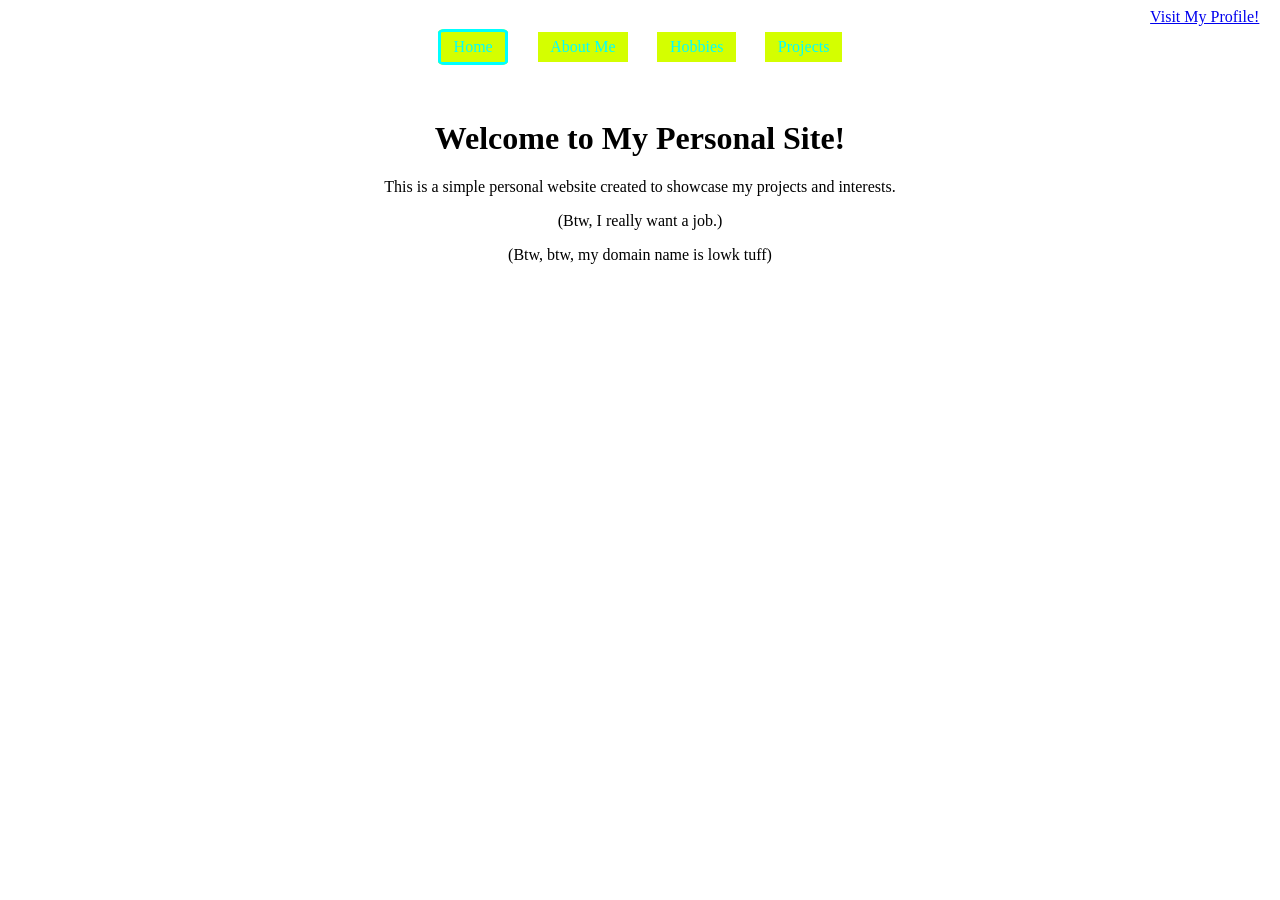
==== index.html @ 992e5240 "created all pages of website" ====
<!DOCTYPE html>
<html lang="en">
<head>
    <meta charset="UTF-8">
    <meta name="viewport" content="width=device-width, initial-scale=1.0">
    <title>My Personal Site</title>
    <link rel="stylesheet" href="styles.css">
    <link rel="icon" href="assets/image.png" type="image/png">
</head>
<body>
    <a id="visit-profile" href="https://stardance.hackclub.com/@1kehuynh/projects" target="_blank">Visit My Profile!</a>

    <nav class="nav">
        <a class = "nav-selected" href="index.html">Home</a>
        <a href="about.html">About Me</a>
        <a href="hobbies.html">Hobbies</a>
        <a href="projects.html">Projects</a>
    </nav>
    <div class="intro">
        <h1>Welcome to My Personal Site!</h1>
        <p>This is a simple personal website created to showcase my projects and interests.</p>
        <p>(Btw, I really want a job.)</p>
        <p>(Btw, btw, my domain name is lowk tuff)</p>
    </div>
    
    <script src="src.js"></script>
</body>
</html>
---- styles.css ----
.intro{
    text-align: center;
    margin-top: 5%;
}

#visit-profile{
    display: flex;
    justify-content: flex-end;
    margin-right: 1%;
}

.nav{
    flex-direction: row;
    justify-content: center;
    display:block;
    margin-top: 1%;
    text-align: center;
}

.nav * {
    padding-left: 1%;
    padding-right: 1%;
    padding-top: 0.5%;
    padding-bottom: 0.5%;
    margin-left: 1%;
    margin-right: 1%;
    text-decoration: none;
    color: aqua;
    background-color: rgb(212, 255, 0);
    transition: color 0.3s ease;
}

.nav *:hover {
    color: rgb(255, 0, 47);
    background-color: aqua;
}


.nav-selected{
    border-style:solid;
    border-radius: 10%;
}
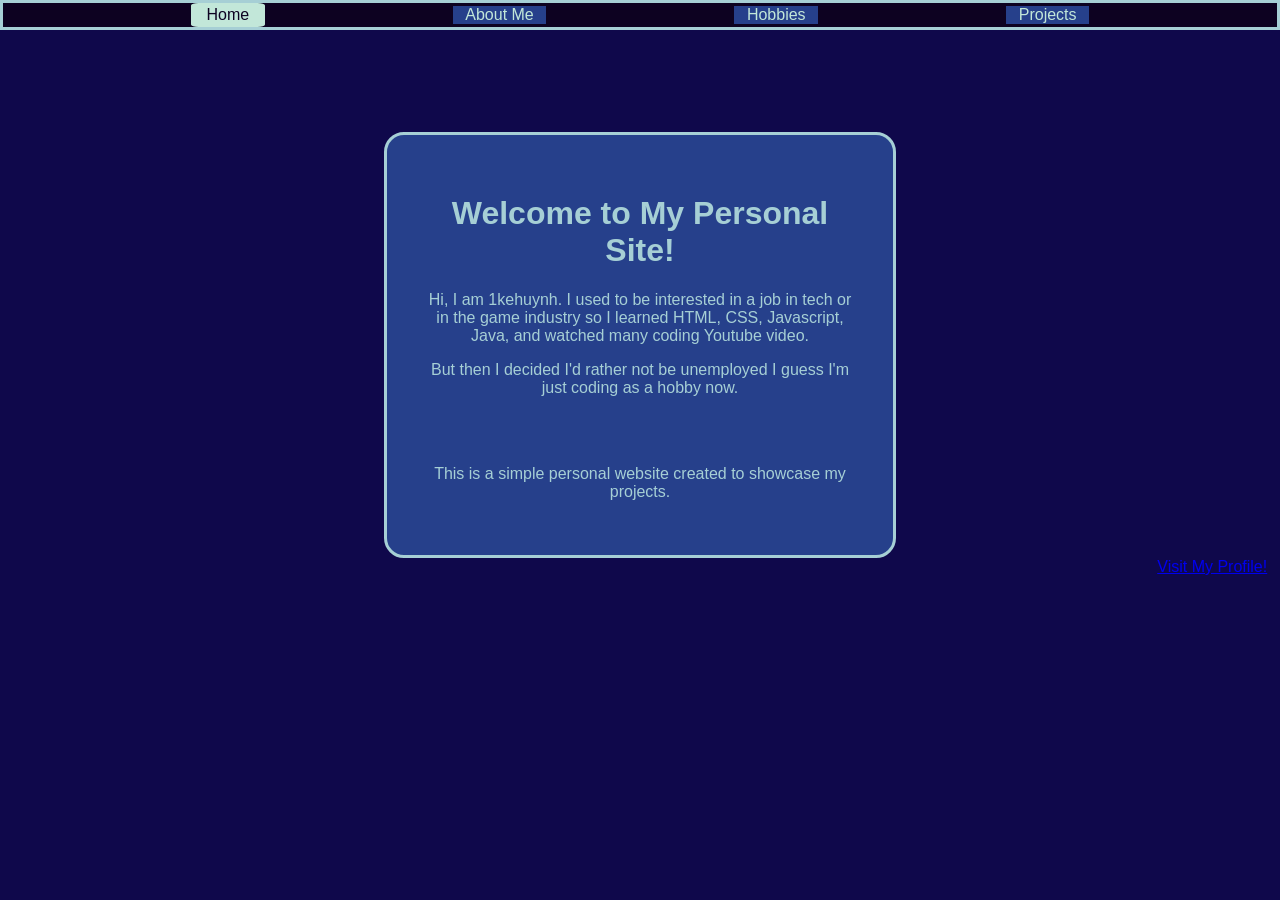
==== commit b47f8f34: "did the css, a lot. The site looks much better now i guess." ====
--- a/index.html
+++ b/index.html
@@ -6,23 +6,28 @@
     <title>My Personal Site</title>
     <link rel="stylesheet" href="styles.css">
     <link rel="icon" href="assets/image.png" type="image/png">
+
+    
+
 </head>
 <body>
-    <a id="visit-profile" href="https://stardance.hackclub.com/@1kehuynh/projects" target="_blank">Visit My Profile!</a>
-
     <nav class="nav">
         <a class = "nav-selected" href="index.html">Home</a>
         <a href="about.html">About Me</a>
         <a href="hobbies.html">Hobbies</a>
         <a href="projects.html">Projects</a>
     </nav>
-    <div class="intro">
-        <h1>Welcome to My Personal Site!</h1>
-        <p>This is a simple personal website created to showcase my projects and interests.</p>
-        <p>(Btw, I really want a job.)</p>
-        <p>(Btw, btw, my domain name is lowk tuff)</p>
+  
+    <div class="welcome">
+        <div class="intro">
+            <h1>Welcome to My Personal Site!</h1>
+            <p>Hi, I am 1kehuynh. I used to be interested in a job in tech or in the game industry so I learned HTML, CSS, Javascript, Java, and watched many coding Youtube video.</p>
+            <p>But then I decided I'd rather not be unemployed I guess I'm just coding as a hobby now.</p>
+            <br></br>
+            <p>This is a simple personal website created to showcase my projects.</p>
+        </div>
     </div>
-    
+    <a id="visit-profile" href="https://stardance.hackclub.com/@1kehuynh/projects" target="_blank">Visit My Profile!</a>
     <script src="src.js"></script>
 </body>
 </html>
--- a/styles.css
+++ b/styles.css
@@ -1,6 +1,26 @@
+body{
+    background-color: #0F084B;
+    height: 100%;
+    margin: 0;
+    padding: 0;
+    font-family: Arial, Helvetica, sans-serif;
+}
+
 .intro{
     text-align: center;
-    margin-top: 5%;
+    color: #C2E7D9;
+}
+
+.intro{
+    border-style: solid;
+    border-radius:20px;
+    margin-left: 30%;
+    margin-right: 30%;
+    margin-top:8%;
+    align-items: center;
+    color: #A6CFD5;
+    background-color: #26408B;
+    padding: 3%;
 }
 
 #visit-profile{
@@ -10,34 +30,50 @@
 }
 
 .nav{
-    flex-direction: row;
-    justify-content: center;
-    display:block;
-    margin-top: 1%;
+    position: sticky;
+    top: 0;
+    display:flex;
+    align-items: center;
+    justify-content: space-evenly;
     text-align: center;
+    border-style: solid;
+    
+    background-color: #26408B;
+    background-color: #0D0221;
+    border-color: #A6CFD5;
+    color: #A6CFD5;
 }
 
 .nav * {
     padding-left: 1%;
     padding-right: 1%;
-    padding-top: 0.5%;
-    padding-bottom: 0.5%;
-    margin-left: 1%;
-    margin-right: 1%;
     text-decoration: none;
-    color: aqua;
-    background-color: rgb(212, 255, 0);
+    border-color: #C2E7D9;
+    background-color: #26408B;
     transition: color 0.3s ease;
+    color: #C2E7D9;
 }
 
 .nav *:hover {
-    color: rgb(255, 0, 47);
-    background-color: aqua;
+    color: rgb(51, 149, 49);
+    background-color: #C2E7D9;
+    border-style:solid;
+    border-radius: 10%;
 }
 
 
 .nav-selected{
     border-style:solid;
     border-radius: 10%;
+    background-color: #C2E7D9;
+    color:#0D0221
 }
 
+.personal-info{
+    display: flex;
+    justify-content: space-evenly;
+}
+
+.personal-info * {
+    width: 200px;
+}
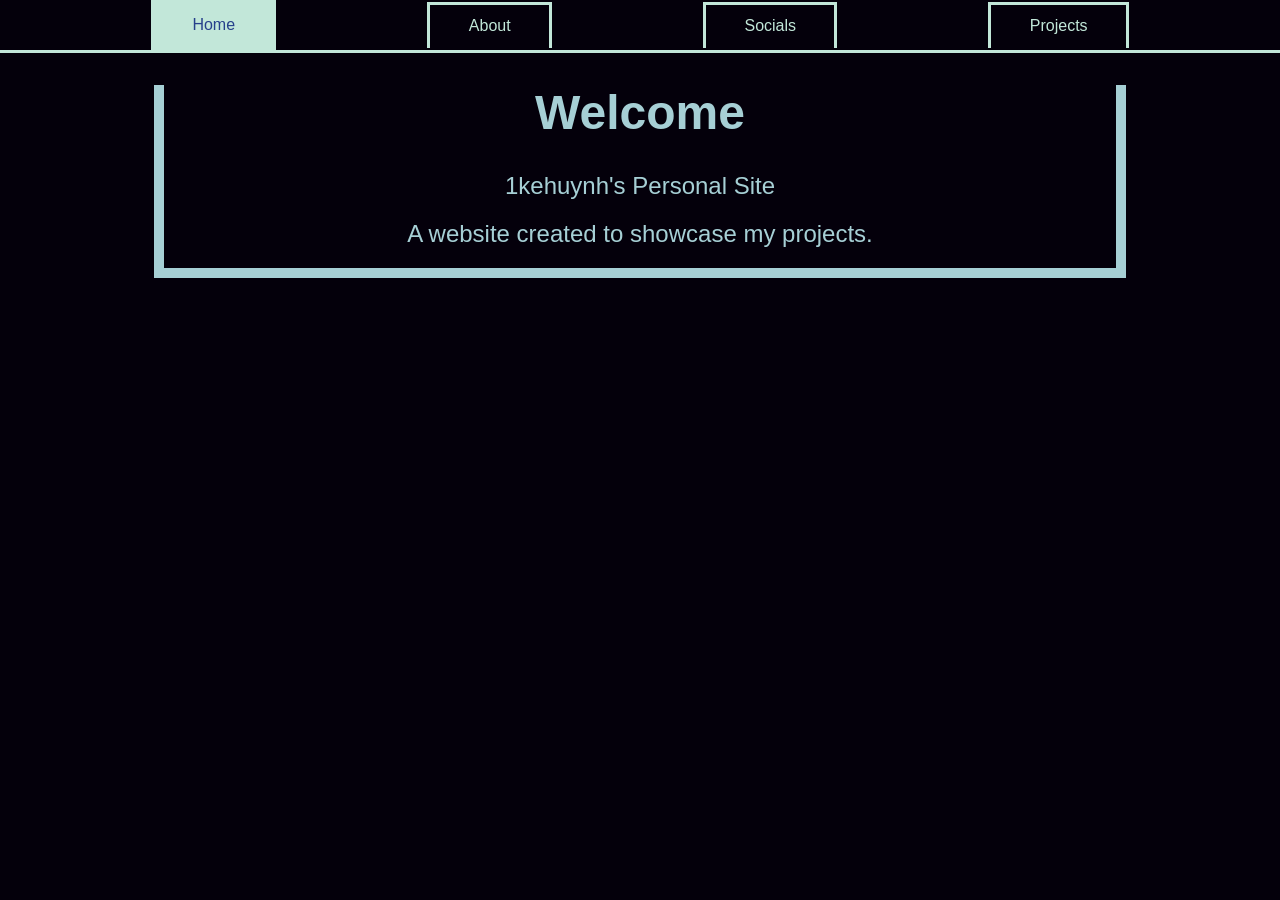
==== commit 0259cc48: "did css, again. Revamped the site so it looks very different now" ====
--- a/index.html
+++ b/index.html
@@ -13,21 +13,19 @@
 <body>
     <nav class="nav">
         <a class = "nav-selected" href="index.html">Home</a>
-        <a href="about.html">About Me</a>
-        <a href="hobbies.html">Hobbies</a>
+        <a href="about.html">About</a>
+        <a href="socials.html">Socials</a>
         <a href="projects.html">Projects</a>
     </nav>
-  
+   
     <div class="welcome">
-        <div class="intro">
-            <h1>Welcome to My Personal Site!</h1>
-            <p>Hi, I am 1kehuynh. I used to be interested in a job in tech or in the game industry so I learned HTML, CSS, Javascript, Java, and watched many coding Youtube video.</p>
-            <p>But then I decided I'd rather not be unemployed I guess I'm just coding as a hobby now.</p>
-            <br></br>
-            <p>This is a simple personal website created to showcase my projects.</p>
-        </div>
+        
+        <h1 style="text-align: center; font-size: 3rem; color: #A6CFD5;">Welcome</h1>
+        <h2 style="text-align: center; color: #A6CFD5; font-weight: 5;">1kehuynh's Personal Site</h2>
+        <h2 style="text-align: center; color: #A6CFD5; font-weight: 5;">A website created to showcase my projects.</h2>
+        
     </div>
-    <a id="visit-profile" href="https://stardance.hackclub.com/@1kehuynh/projects" target="_blank">Visit My Profile!</a>
+    
     <script src="src.js"></script>
 </body>
 </html>
--- a/styles.css
+++ b/styles.css
@@ -1,32 +1,43 @@
+* {
+  box-sizing: border-box;
+  text-decoration-line: none;
+}
+
+
+
+
 body{
     background-color: #0F084B;
     height: 100%;
     margin: 0;
     padding: 0;
     font-family: Arial, Helvetica, sans-serif;
-}
+    background-color: #04000b;
+
+}
+
+
 
 .intro{
     text-align: center;
-    color: #C2E7D9;
-}
-
-.intro{
     border-style: solid;
     border-radius:20px;
     margin-left: 30%;
     margin-right: 30%;
     margin-top:8%;
-    align-items: center;
     color: #A6CFD5;
     background-color: #26408B;
     padding: 3%;
-}
-
-#visit-profile{
+
+    background-color: #0D0221;
+
+}
+
+.visit{
     display: flex;
     justify-content: flex-end;
     margin-right: 1%;
+    
 }
 
 .nav{
@@ -36,44 +47,161 @@
     align-items: center;
     justify-content: space-evenly;
     text-align: center;
-    border-style: solid;
-    
+    border-bottom-style: solid;
     background-color: #26408B;
     background-color: #0D0221;
-    border-color: #A6CFD5;
-    color: #A6CFD5;
+    color: #C2E7D9;
+    background-color: #04000b;
 }
 
 .nav * {
-    padding-left: 1%;
-    padding-right: 1%;
+    box-sizing: content-box;
+    padding-left: 3%;
+    padding-right: 3%;
     text-decoration: none;
     border-color: #C2E7D9;
-    background-color: #26408B;
-    transition: color 0.3s ease;
+    border-style: solid;
+    transition: color 0.5s ease;
     color: #C2E7D9;
-}
+    padding-top: 1%;
+    padding-bottom: 1%;
+    border-bottom-style: none;
+    font-weight: 500;
+}
+
+
 
 .nav *:hover {
-    color: rgb(51, 149, 49);
-    background-color: #C2E7D9;
+    color: #26408B;
+    background-color: #d6e7c2;
     border-style:solid;
-    border-radius: 10%;
 }
 
 
 .nav-selected{
     border-style:solid;
-    border-radius: 10%;
     background-color: #C2E7D9;
-    color:#0D0221
-}
-
-.personal-info{
-    display: flex;
+    color:#26408B;
+}
+
+.welcome{
+    margin-top: 0%; 
+    margin-bottom: 0%; 
+    border: 10px; 
+    border-style: solid; 
+    border-top-style:none; 
+    background-color: #04000b; 
+    border-top-left-radius: 0%; 
+    border-top-right-radius: 0%;
+    border-color: #A6CFD5;
+    margin-left: 12%;
+    margin-right: 12%;
+    text-align: center;
+}
+
+.welcome * {
+    color: #A6CFD5;
+}
+
+.about-main{
+    display: flex;
+    flex-wrap: wrap;
     justify-content: space-evenly;
-}
-
-.personal-info * {
+    margin-top: 3%;
+    border: 10px;
+    border-style: solid;
+    
+    background-color: #26408B;
+    border-color: #A6CFD5;
+    color: #A6CFD5;
+    padding: 3%;
+    margin-left: 12%;
+    margin-right: 12%;
+    margin-bottom: 5%;
+    background-color: #04000b;
+}
+
+.about-main * {
     width: 200px;
 }
+
+.main{
+    display: flex;
+    flex-wrap: wrap;
+    justify-content: space-evenly;
+    margin-top: 3%;
+    border: 10px;
+    border-style: solid;
+    
+    background-color: #26408B;
+    border-color: #A6CFD5;
+    color: #A6CFD5;
+    padding: 3%;
+    margin-left: 12%;
+    margin-right: 12%;
+    margin-bottom: 5%;
+    background-color: #04000b;
+}
+
+.card{
+    display: flex;
+    border-style: solid;
+    align-items: center;
+    
+    border-radius: 20px;
+    background-color: #26408B;
+    border-color: #A6CFD5;
+    color: #A6CFD5;
+    margin-top: 3%;
+    margin-bottom: 3%;
+    width: 300px;
+    transition: color 0.4s ease;
+    transition: background 0.4s ease;
+    
+    
+}
+
+.card:hover{
+    color:#26408B;
+    background-color: #d6e7c2;
+    scale: 110%;
+    transform: left 50px;
+    left: 50px;
+}
+
+.card *{
+  margin: 0%;
+  padding: 5%;
+  padding-top: 7%;
+  padding-bottom: 7%;
+}
+
+.visit{
+    display: block;
+   width: 100%;
+   text-align: center !important;
+}
+
+.card-pic {
+
+    width: 40% !important;
+    text-align: center;
+    background-color: #C2E7D9;
+    margin: 0px;
+    border-radius: 20px;
+}
+
+
+
+@media (max-width: 500px){
+    .main {
+        flex-direction: column;
+        align-items: center;
+    }
+
+    .intro{
+        margin-left: 10%;
+        margin-right: 10%;
+    }
+}
+
